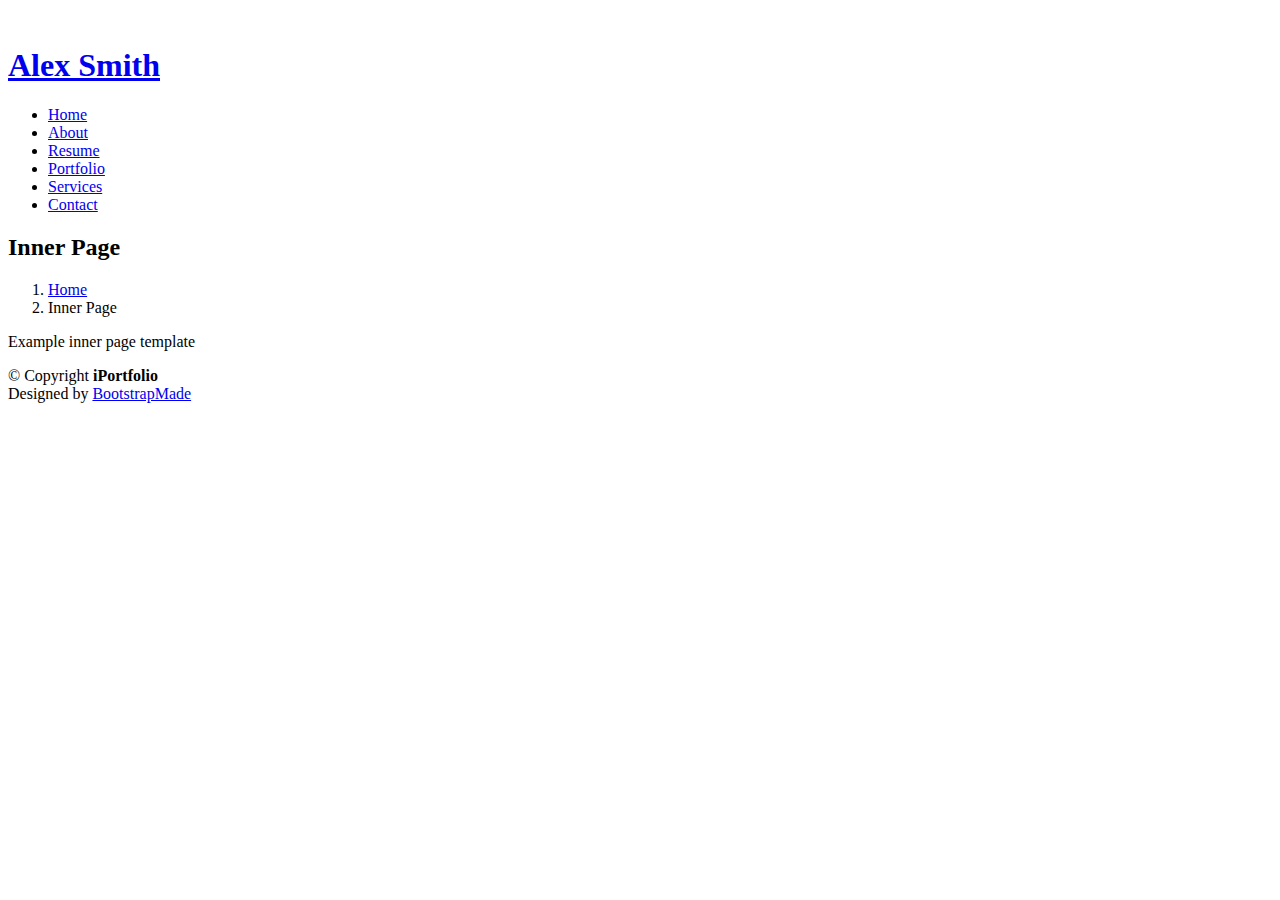
==== inner-page.html @ 1b19c904 "Add files via upload" ====
<!DOCTYPE html>
<html lang="en">

<head>
  <meta charset="utf-8">
  <meta content="width=device-width, initial-scale=1.0" name="viewport">

  <title>Inner Page - LeoAndAkshat Portfolio</title>
  <meta content="" name="description">
  <meta content="" name="keywords">

  <!-- Favicons -->
  <link href="assets/img/favicon.png" rel="icon">
  <link href="assets/img/apple-touch-icon.png" rel="apple-touch-icon">

  <!-- Google Fonts -->
  <link href="https://fonts.googleapis.com/css?family=Open+Sans:300,300i,400,400i,600,600i,700,700i|Raleway:300,300i,400,400i,500,500i,600,600i,700,700i|Poppins:300,300i,400,400i,500,500i,600,600i,700,700i" rel="stylesheet">

  <!-- Vendor CSS Files -->
  <link href="assets/vendor/aos/aos.css" rel="stylesheet">
  <link href="assets/vendor/bootstrap/css/bootstrap.min.css" rel="stylesheet">
  <link href="assets/vendor/bootstrap-icons/bootstrap-icons.css" rel="stylesheet">
  <link href="assets/vendor/boxicons/css/boxicons.min.css" rel="stylesheet">
  <link href="assets/vendor/glightbox/css/glightbox.min.css" rel="stylesheet">
  <link href="assets/vendor/swiper/swiper-bundle.min.css" rel="stylesheet">

  <!-- Template Main CSS File -->
  <link href="assets/css/style.css" rel="stylesheet">

  <!-- =======================================================
  * Template Name: iPortfolio - v3.9.1
  * Template URL: https://bootstrapmade.com/iportfolio-bootstrap-portfolio-websites-template/
  * Author: BootstrapMade.com
  * License: https://bootstrapmade.com/license/
  ======================================================== -->
</head>

<body>

  <!-- ======= Mobile nav toggle button ======= -->
  <i class="bi bi-list mobile-nav-toggle d-xl-none"></i>

  <!-- ======= Header ======= -->
  <header id="header">
    <div class="d-flex flex-column">

      <div class="profile">
        <img src="/assets/img/Akshat Suit (1).jpg" alt="" class="img-fluid rounded-circle">
        <h1 class="text-light"><a href="index.html">Alex Smith</a></h1>
        <div class="social-links mt-3 text-center">
          <a href="#" class="twitter"><i class="bx bxl-twitter"></i></a>
          <a href="#" class="facebook"><i class="bx bxl-facebook"></i></a>
          <a href="#" class="instagram"><i class="bx bxl-instagram"></i></a>
          <a href="#" class="google-plus"><i class="bx bxl-skype"></i></a>
          <a href="#" class="linkedin"><i class="bx bxl-linkedin"></i></a>
        </div>
      </div>

      <nav id="navbar" class="nav-menu navbar">
        <ul>
          <li><a href="#hero" class="nav-link scrollto active"><i class="bx bx-home"></i> <span>Home</span></a></li>
          <li><a href="#about" class="nav-link scrollto"><i class="bx bx-user"></i> <span>About</span></a></li>
          <li><a href="#resume" class="nav-link scrollto"><i class="bx bx-file-blank"></i> <span>Resume</span></a></li>
          <li><a href="#portfolio" class="nav-link scrollto"><i class="bx bx-book-content"></i> <span>Portfolio</span></a></li>
          <li><a href="#services" class="nav-link scrollto"><i class="bx bx-server"></i> <span>Services</span></a></li>
          <li><a href="#contact" class="nav-link scrollto"><i class="bx bx-envelope"></i> <span>Contact</span></a></li>
        </ul>
      </nav><!-- .nav-menu -->
    </div>
  </header><!-- End Header -->

  <main id="main">

    <!-- ======= Breadcrumbs ======= -->
    <section class="breadcrumbs">
      <div class="container">

        <div class="d-flex justify-content-between align-items-center">
          <h2>Inner Page</h2>
          <ol>
            <li><a href="index.html">Home</a></li>
            <li>Inner Page</li>
          </ol>
        </div>

      </div>
    </section><!-- End Breadcrumbs -->

    <section class="inner-page">
      <div class="container">
        <p>
          Example inner page template
        </p>
      </div>
    </section>

  </main><!-- End #main -->

  <!-- ======= Footer ======= -->
  <footer id="footer">
    <div class="container">
      <div class="copyright">
        &copy; Copyright <strong><span>iPortfolio</span></strong>
      </div>
      <div class="credits">
        <!-- All the links in the footer should remain intact. -->
        <!-- You can delete the links only if you purchased the pro version. -->
        <!-- Licensing information: https://bootstrapmade.com/license/ -->
        <!-- Purchase the pro version with working PHP/AJAX contact form: https://bootstrapmade.com/iportfolio-bootstrap-portfolio-websites-template/ -->
        Designed by <a href="https://bootstrapmade.com/">BootstrapMade</a>
      </div>
    </div>
  </footer><!-- End  Footer -->

  <a href="#" class="back-to-top d-flex align-items-center justify-content-center"><i class="bi bi-arrow-up-short"></i></a>

  <!-- Vendor JS Files -->
  <script src="assets/vendor/purecounter/purecounter_vanilla.js"></script>
  <script src="assets/vendor/aos/aos.js"></script>
  <script src="assets/vendor/bootstrap/js/bootstrap.bundle.min.js"></script>
  <script src="assets/vendor/glightbox/js/glightbox.min.js"></script>
  <script src="assets/vendor/isotope-layout/isotope.pkgd.min.js"></script>
  <script src="assets/vendor/swiper/swiper-bundle.min.js"></script>
  <script src="assets/vendor/typed.js/typed.min.js"></script>
  <script src="assets/vendor/waypoints/noframework.waypoints.js"></script>
  <script src="assets/vendor/php-email-form/validate.js"></script>

  <!-- Template Main JS File -->
  <script src="assets/js/main.js"></script>

</body>

</html>
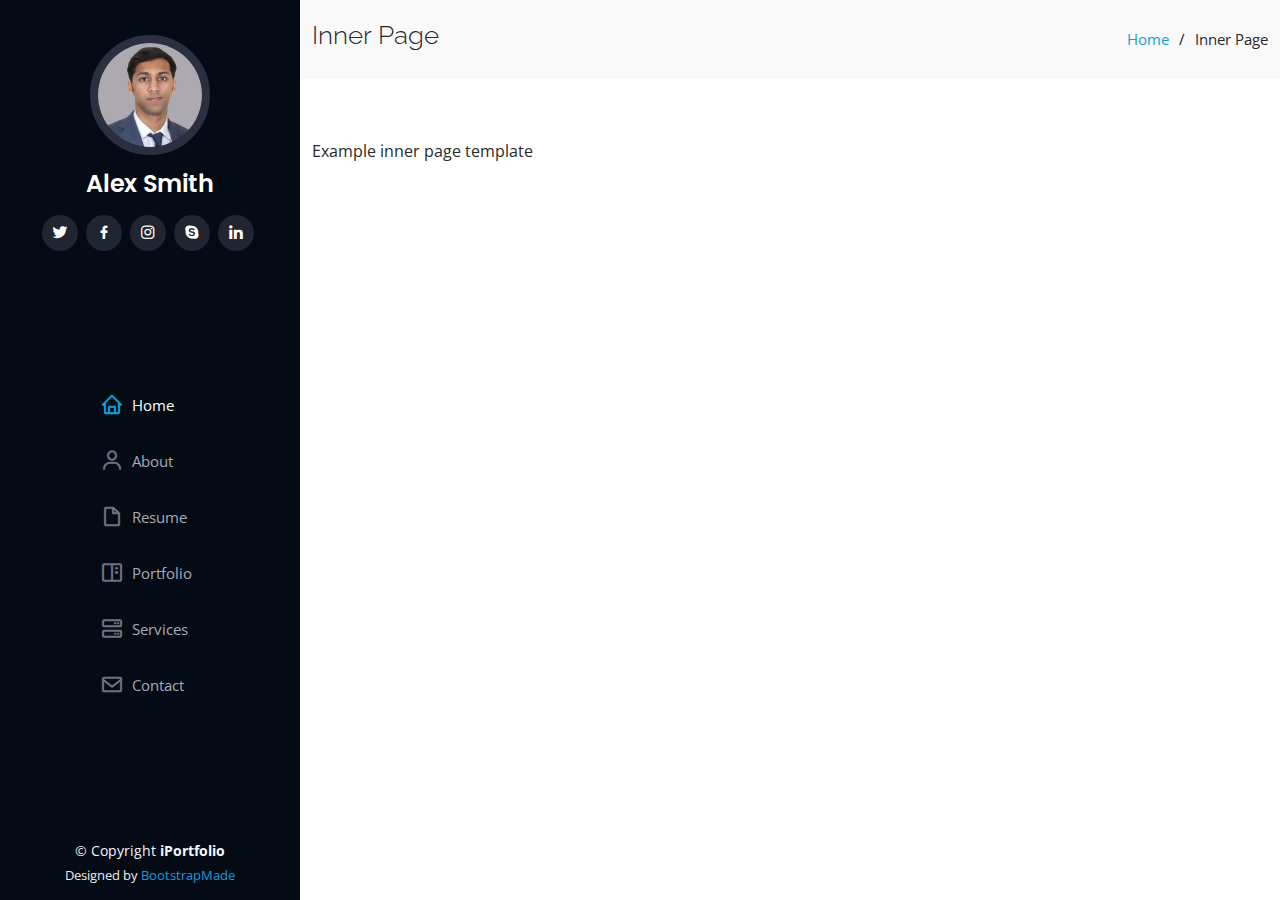
==== commit f9fb18b7: "new file:   Readme.txt 	new file:   assets/css/style.css 	new file:   assets/img/Akshat Suit (1).jpg" ====
--- a/inner-page.html
+++ b/inner-page.html
@@ -1,133 +1,133 @@
-<!DOCTYPE html>
-<html lang="en">
-
-<head>
-  <meta charset="utf-8">
-  <meta content="width=device-width, initial-scale=1.0" name="viewport">
-
-  <title>Inner Page - LeoAndAkshat Portfolio</title>
-  <meta content="" name="description">
-  <meta content="" name="keywords">
-
-  <!-- Favicons -->
-  <link href="assets/img/favicon.png" rel="icon">
-  <link href="assets/img/apple-touch-icon.png" rel="apple-touch-icon">
-
-  <!-- Google Fonts -->
-  <link href="https://fonts.googleapis.com/css?family=Open+Sans:300,300i,400,400i,600,600i,700,700i|Raleway:300,300i,400,400i,500,500i,600,600i,700,700i|Poppins:300,300i,400,400i,500,500i,600,600i,700,700i" rel="stylesheet">
-
-  <!-- Vendor CSS Files -->
-  <link href="assets/vendor/aos/aos.css" rel="stylesheet">
-  <link href="assets/vendor/bootstrap/css/bootstrap.min.css" rel="stylesheet">
-  <link href="assets/vendor/bootstrap-icons/bootstrap-icons.css" rel="stylesheet">
-  <link href="assets/vendor/boxicons/css/boxicons.min.css" rel="stylesheet">
-  <link href="assets/vendor/glightbox/css/glightbox.min.css" rel="stylesheet">
-  <link href="assets/vendor/swiper/swiper-bundle.min.css" rel="stylesheet">
-
-  <!-- Template Main CSS File -->
-  <link href="assets/css/style.css" rel="stylesheet">
-
-  <!-- =======================================================
-  * Template Name: iPortfolio - v3.9.1
-  * Template URL: https://bootstrapmade.com/iportfolio-bootstrap-portfolio-websites-template/
-  * Author: BootstrapMade.com
-  * License: https://bootstrapmade.com/license/
-  ======================================================== -->
-</head>
-
-<body>
-
-  <!-- ======= Mobile nav toggle button ======= -->
-  <i class="bi bi-list mobile-nav-toggle d-xl-none"></i>
-
-  <!-- ======= Header ======= -->
-  <header id="header">
-    <div class="d-flex flex-column">
-
-      <div class="profile">
-        <img src="/assets/img/Akshat Suit (1).jpg" alt="" class="img-fluid rounded-circle">
-        <h1 class="text-light"><a href="index.html">Alex Smith</a></h1>
-        <div class="social-links mt-3 text-center">
-          <a href="#" class="twitter"><i class="bx bxl-twitter"></i></a>
-          <a href="#" class="facebook"><i class="bx bxl-facebook"></i></a>
-          <a href="#" class="instagram"><i class="bx bxl-instagram"></i></a>
-          <a href="#" class="google-plus"><i class="bx bxl-skype"></i></a>
-          <a href="#" class="linkedin"><i class="bx bxl-linkedin"></i></a>
-        </div>
-      </div>
-
-      <nav id="navbar" class="nav-menu navbar">
-        <ul>
-          <li><a href="#hero" class="nav-link scrollto active"><i class="bx bx-home"></i> <span>Home</span></a></li>
-          <li><a href="#about" class="nav-link scrollto"><i class="bx bx-user"></i> <span>About</span></a></li>
-          <li><a href="#resume" class="nav-link scrollto"><i class="bx bx-file-blank"></i> <span>Resume</span></a></li>
-          <li><a href="#portfolio" class="nav-link scrollto"><i class="bx bx-book-content"></i> <span>Portfolio</span></a></li>
-          <li><a href="#services" class="nav-link scrollto"><i class="bx bx-server"></i> <span>Services</span></a></li>
-          <li><a href="#contact" class="nav-link scrollto"><i class="bx bx-envelope"></i> <span>Contact</span></a></li>
-        </ul>
-      </nav><!-- .nav-menu -->
-    </div>
-  </header><!-- End Header -->
-
-  <main id="main">
-
-    <!-- ======= Breadcrumbs ======= -->
-    <section class="breadcrumbs">
-      <div class="container">
-
-        <div class="d-flex justify-content-between align-items-center">
-          <h2>Inner Page</h2>
-          <ol>
-            <li><a href="index.html">Home</a></li>
-            <li>Inner Page</li>
-          </ol>
-        </div>
-
-      </div>
-    </section><!-- End Breadcrumbs -->
-
-    <section class="inner-page">
-      <div class="container">
-        <p>
-          Example inner page template
-        </p>
-      </div>
-    </section>
-
-  </main><!-- End #main -->
-
-  <!-- ======= Footer ======= -->
-  <footer id="footer">
-    <div class="container">
-      <div class="copyright">
-        &copy; Copyright <strong><span>iPortfolio</span></strong>
-      </div>
-      <div class="credits">
-        <!-- All the links in the footer should remain intact. -->
-        <!-- You can delete the links only if you purchased the pro version. -->
-        <!-- Licensing information: https://bootstrapmade.com/license/ -->
-        <!-- Purchase the pro version with working PHP/AJAX contact form: https://bootstrapmade.com/iportfolio-bootstrap-portfolio-websites-template/ -->
-        Designed by <a href="https://bootstrapmade.com/">BootstrapMade</a>
-      </div>
-    </div>
-  </footer><!-- End  Footer -->
-
-  <a href="#" class="back-to-top d-flex align-items-center justify-content-center"><i class="bi bi-arrow-up-short"></i></a>
-
-  <!-- Vendor JS Files -->
-  <script src="assets/vendor/purecounter/purecounter_vanilla.js"></script>
-  <script src="assets/vendor/aos/aos.js"></script>
-  <script src="assets/vendor/bootstrap/js/bootstrap.bundle.min.js"></script>
-  <script src="assets/vendor/glightbox/js/glightbox.min.js"></script>
-  <script src="assets/vendor/isotope-layout/isotope.pkgd.min.js"></script>
-  <script src="assets/vendor/swiper/swiper-bundle.min.js"></script>
-  <script src="assets/vendor/typed.js/typed.min.js"></script>
-  <script src="assets/vendor/waypoints/noframework.waypoints.js"></script>
-  <script src="assets/vendor/php-email-form/validate.js"></script>
-
-  <!-- Template Main JS File -->
-  <script src="assets/js/main.js"></script>
-
-</body>
-
+<!DOCTYPE html>
+<html lang="en">
+
+<head>
+  <meta charset="utf-8">
+  <meta content="width=device-width, initial-scale=1.0" name="viewport">
+
+  <title>Inner Page - LeoAndAkshat Portfolio</title>
+  <meta content="" name="description">
+  <meta content="" name="keywords">
+
+  <!-- Favicons -->
+  <link href="assets/img/favicon.png" rel="icon">
+  <link href="assets/img/apple-touch-icon.png" rel="apple-touch-icon">
+
+  <!-- Google Fonts -->
+  <link href="https://fonts.googleapis.com/css?family=Open+Sans:300,300i,400,400i,600,600i,700,700i|Raleway:300,300i,400,400i,500,500i,600,600i,700,700i|Poppins:300,300i,400,400i,500,500i,600,600i,700,700i" rel="stylesheet">
+
+  <!-- Vendor CSS Files -->
+  <link href="assets/vendor/aos/aos.css" rel="stylesheet">
+  <link href="assets/vendor/bootstrap/css/bootstrap.min.css" rel="stylesheet">
+  <link href="assets/vendor/bootstrap-icons/bootstrap-icons.css" rel="stylesheet">
+  <link href="assets/vendor/boxicons/css/boxicons.min.css" rel="stylesheet">
+  <link href="assets/vendor/glightbox/css/glightbox.min.css" rel="stylesheet">
+  <link href="assets/vendor/swiper/swiper-bundle.min.css" rel="stylesheet">
+
+  <!-- Template Main CSS File -->
+  <link href="assets/css/style.css" rel="stylesheet">
+
+  <!-- =======================================================
+  * Template Name: iPortfolio - v3.9.1
+  * Template URL: https://bootstrapmade.com/iportfolio-bootstrap-portfolio-websites-template/
+  * Author: BootstrapMade.com
+  * License: https://bootstrapmade.com/license/
+  ======================================================== -->
+</head>
+
+<body>
+
+  <!-- ======= Mobile nav toggle button ======= -->
+  <i class="bi bi-list mobile-nav-toggle d-xl-none"></i>
+
+  <!-- ======= Header ======= -->
+  <header id="header">
+    <div class="d-flex flex-column">
+
+      <div class="profile">
+        <img src="/assets/img/Akshat Suit (1).jpg" alt="" class="img-fluid rounded-circle">
+        <h1 class="text-light"><a href="index.html">Alex Smith</a></h1>
+        <div class="social-links mt-3 text-center">
+          <a href="#" class="twitter"><i class="bx bxl-twitter"></i></a>
+          <a href="#" class="facebook"><i class="bx bxl-facebook"></i></a>
+          <a href="#" class="instagram"><i class="bx bxl-instagram"></i></a>
+          <a href="#" class="google-plus"><i class="bx bxl-skype"></i></a>
+          <a href="#" class="linkedin"><i class="bx bxl-linkedin"></i></a>
+        </div>
+      </div>
+
+      <nav id="navbar" class="nav-menu navbar">
+        <ul>
+          <li><a href="#hero" class="nav-link scrollto active"><i class="bx bx-home"></i> <span>Home</span></a></li>
+          <li><a href="#about" class="nav-link scrollto"><i class="bx bx-user"></i> <span>About</span></a></li>
+          <li><a href="#resume" class="nav-link scrollto"><i class="bx bx-file-blank"></i> <span>Resume</span></a></li>
+          <li><a href="#portfolio" class="nav-link scrollto"><i class="bx bx-book-content"></i> <span>Portfolio</span></a></li>
+          <li><a href="#services" class="nav-link scrollto"><i class="bx bx-server"></i> <span>Services</span></a></li>
+          <li><a href="#contact" class="nav-link scrollto"><i class="bx bx-envelope"></i> <span>Contact</span></a></li>
+        </ul>
+      </nav><!-- .nav-menu -->
+    </div>
+  </header><!-- End Header -->
+
+  <main id="main">
+
+    <!-- ======= Breadcrumbs ======= -->
+    <section class="breadcrumbs">
+      <div class="container">
+
+        <div class="d-flex justify-content-between align-items-center">
+          <h2>Inner Page</h2>
+          <ol>
+            <li><a href="index.html">Home</a></li>
+            <li>Inner Page</li>
+          </ol>
+        </div>
+
+      </div>
+    </section><!-- End Breadcrumbs -->
+
+    <section class="inner-page">
+      <div class="container">
+        <p>
+          Example inner page template
+        </p>
+      </div>
+    </section>
+
+  </main><!-- End #main -->
+
+  <!-- ======= Footer ======= -->
+  <footer id="footer">
+    <div class="container">
+      <div class="copyright">
+        &copy; Copyright <strong><span>iPortfolio</span></strong>
+      </div>
+      <div class="credits">
+        <!-- All the links in the footer should remain intact. -->
+        <!-- You can delete the links only if you purchased the pro version. -->
+        <!-- Licensing information: https://bootstrapmade.com/license/ -->
+        <!-- Purchase the pro version with working PHP/AJAX contact form: https://bootstrapmade.com/iportfolio-bootstrap-portfolio-websites-template/ -->
+        Designed by <a href="https://bootstrapmade.com/">BootstrapMade</a>
+      </div>
+    </div>
+  </footer><!-- End  Footer -->
+
+  <a href="#" class="back-to-top d-flex align-items-center justify-content-center"><i class="bi bi-arrow-up-short"></i></a>
+
+  <!-- Vendor JS Files -->
+  <script src="assets/vendor/purecounter/purecounter_vanilla.js"></script>
+  <script src="assets/vendor/aos/aos.js"></script>
+  <script src="assets/vendor/bootstrap/js/bootstrap.bundle.min.js"></script>
+  <script src="assets/vendor/glightbox/js/glightbox.min.js"></script>
+  <script src="assets/vendor/isotope-layout/isotope.pkgd.min.js"></script>
+  <script src="assets/vendor/swiper/swiper-bundle.min.js"></script>
+  <script src="assets/vendor/typed.js/typed.min.js"></script>
+  <script src="assets/vendor/waypoints/noframework.waypoints.js"></script>
+  <script src="assets/vendor/php-email-form/validate.js"></script>
+
+  <!-- Template Main JS File -->
+  <script src="assets/js/main.js"></script>
+
+</body>
+
 </html>